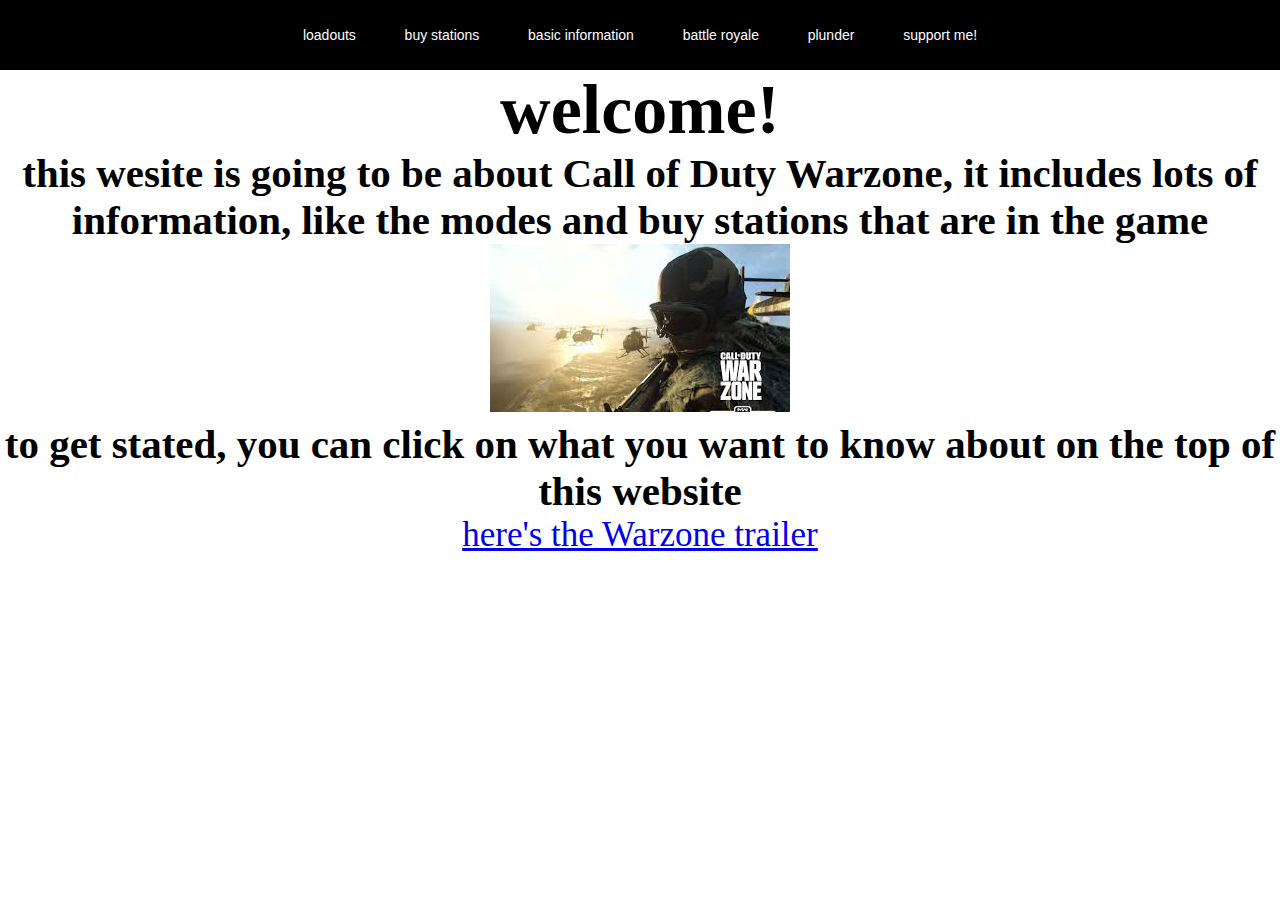
==== index.html @ 606c632d "Initial commit" ====
<!DOCTYPE html>
<html>
  <head>
    <meta charset="utf-8">
    <meta name="viewport" content="width=device-width">
    <title>repl.it</title>
    <link href="style.css" rel="stylesheet" type="text/css" />
  </head>
  <body>
    <nav>
      
       <ul>
         <li><a href="https://what-is-loadouts-in-warzone.sutart.repl.co/">loadouts</a></li>
         <li><a
      href="https://what-are-buy-stations.sutart.repl.co/">buy stations</a></li>
      <li><a href="https://what-is-call-of-duty-warzone.sutart.repl.co/">basic information</a></li>
      <li><a href="https://battle-royal-explained.sutart.repl.co/">battle royale</a></li>
      <li><a href="https://what-is-plunder-in-warzone.sutart.repl.co/">plunder</a></li>
      <li><a
        href="https://www.youtube.com/channel/UCYXtX-PBZtHFqAMj7HgJcuw">support me!</A></li>
      </ul>
      <h1> welcome!</h1>
      <h3> this wesite is going to be about Call of Duty Warzone, it includes lots of information, like the modes and buy stations that are in the game </h3>
<img src="n">
<h3>to get stated, you can click on what you want to know about on the top of this website</h3>

<a
href="https://youtu.be/0E44DClsX5Q?t=90">here's the Warzone trailer</a>
    <script src="script.js"></script>
  </body>
</html>
---- style.css ----
* {
margin: 0;
padding: 0;
}
body{
 text-align:center;
 background-color:rgb(255, 255, 255);
 font-size:35px;
}

.wrapper{
  margin: 0px;
  width: 1000px;
  height: 100px
}
nav{
  width: 100%;
  height:70px;
  background-color:black;
}
ul{

}

ul li{
list-style: none;
display: inline-block;
float:center;
line-height: 70px;
color: white;
 
}
ul li a{
  display: block;
  text-decoration: none;
  font-size: 14px;
  font-family: Arial, Helvetica, sans-serif;
  color:white;
  padding: 0px 20px;
  
}
ul li a:hover {
  color:red

}
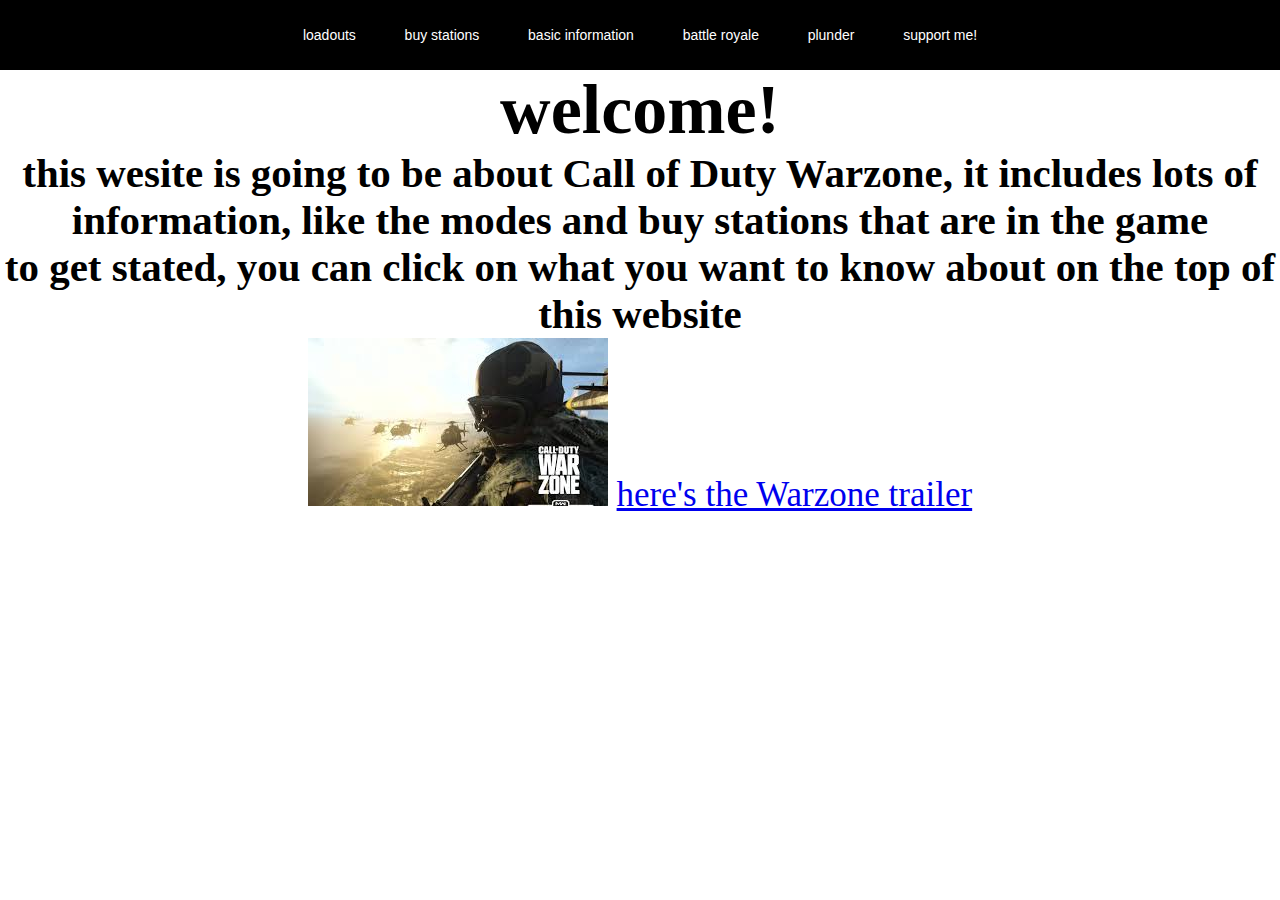
==== commit 6048ae89: "i moved the image" ====
--- a/index.html
+++ b/index.html
@@ -21,9 +21,8 @@
       </ul>
       <h1> welcome!</h1>
       <h3> this wesite is going to be about Call of Duty Warzone, it includes lots of information, like the modes and buy stations that are in the game </h3>
+<h3>to get stated, you can click on what you want to know about on the top of this website</h3>
 <img src="n">
-<h3>to get stated, you can click on what you want to know about on the top of this website</h3>
-
 <a
 href="https://youtu.be/0E44DClsX5Q?t=90">here's the Warzone trailer</a>
     <script src="script.js"></script>
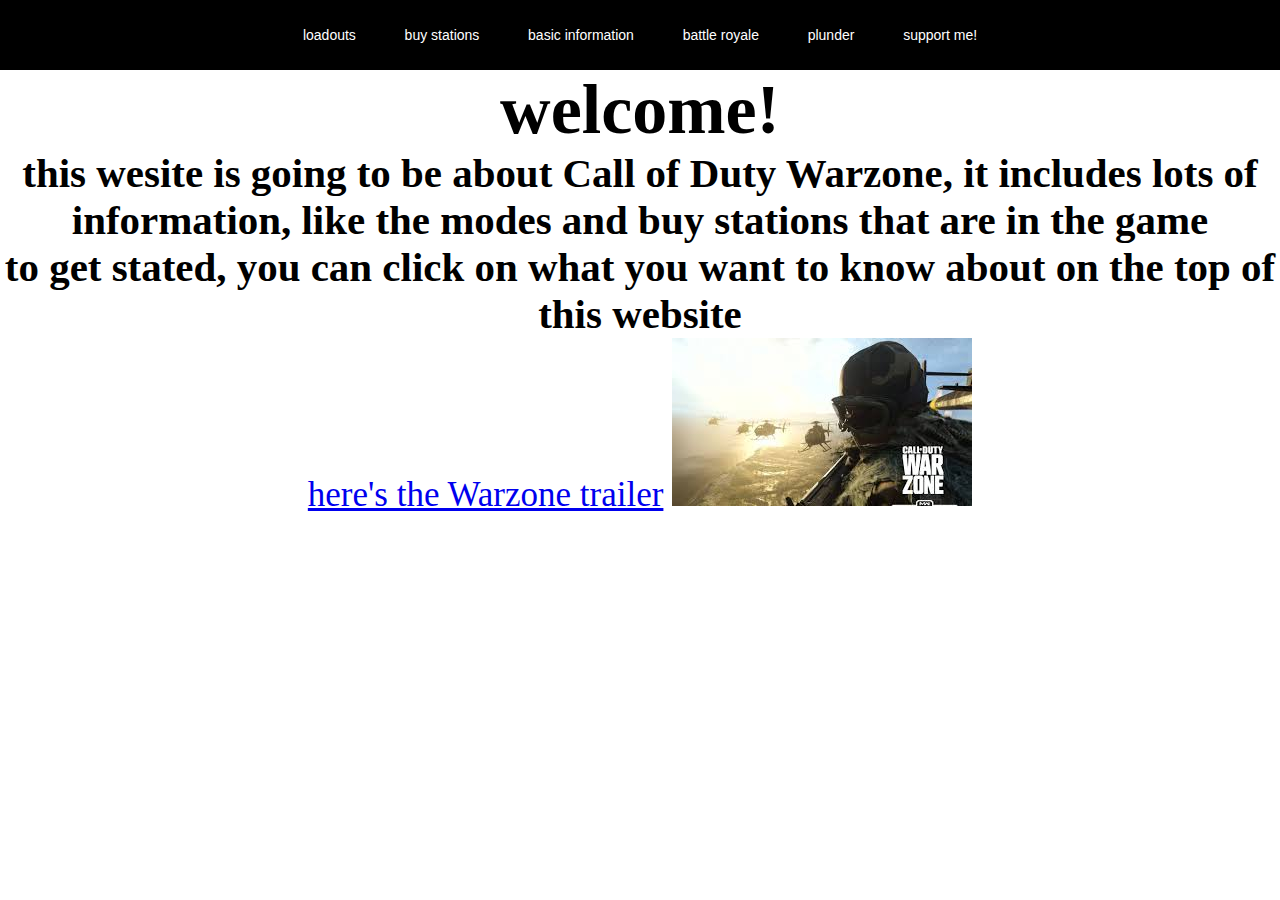
==== commit f2ebe91c: "i moved the image" ====
--- a/index.html
+++ b/index.html
@@ -22,9 +22,9 @@
       <h1> welcome!</h1>
       <h3> this wesite is going to be about Call of Duty Warzone, it includes lots of information, like the modes and buy stations that are in the game </h3>
 <h3>to get stated, you can click on what you want to know about on the top of this website</h3>
-<img src="n">
 <a
 href="https://youtu.be/0E44DClsX5Q?t=90">here's the Warzone trailer</a>
+<img src="n">
     <script src="script.js"></script>
   </body>
 </html>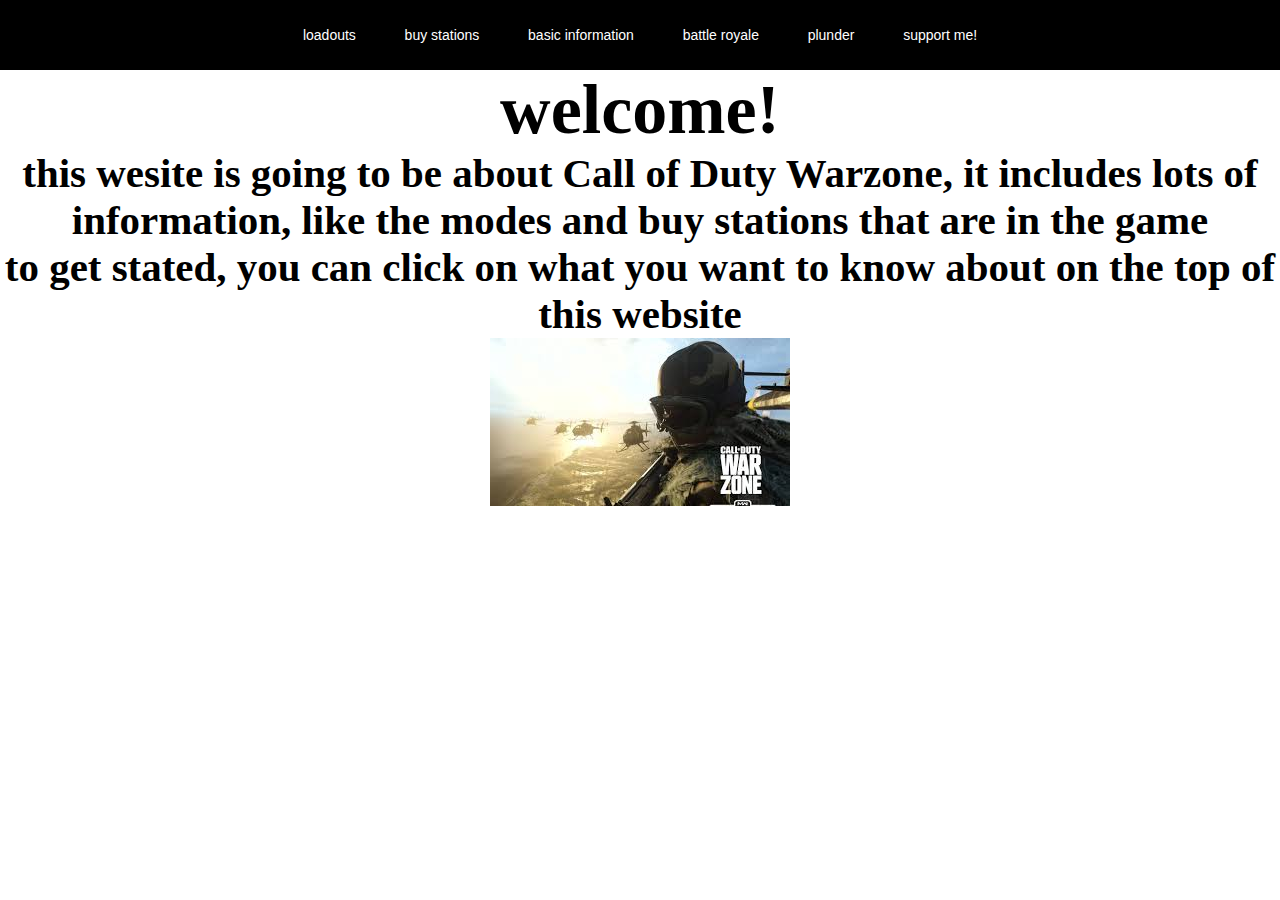
==== commit bb108850: "i deleted an image" ====
--- a/index.html
+++ b/index.html
@@ -22,8 +22,6 @@
       <h1> welcome!</h1>
       <h3> this wesite is going to be about Call of Duty Warzone, it includes lots of information, like the modes and buy stations that are in the game </h3>
 <h3>to get stated, you can click on what you want to know about on the top of this website</h3>
-<a
-href="https://youtu.be/0E44DClsX5Q?t=90">here's the Warzone trailer</a>
 <img src="n">
     <script src="script.js"></script>
   </body>
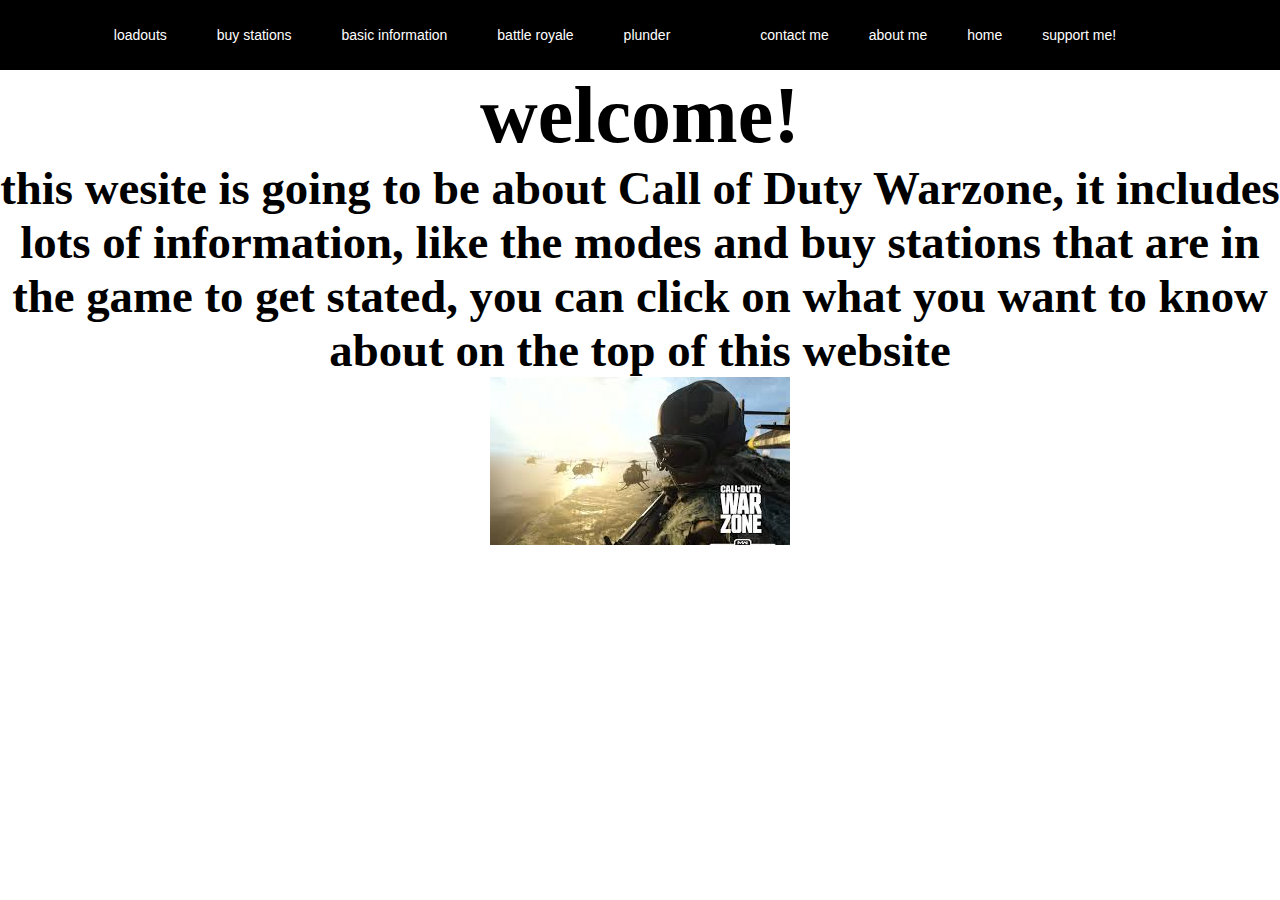
==== commit ac7ec034: "added some things" ====
--- a/index.html
+++ b/index.html
@@ -7,22 +7,39 @@
     <link href="style.css" rel="stylesheet" type="text/css" />
   </head>
   <body>
-    <nav>
+
+
+
+      <nav>
+        <ul>
+          
+        
+            <li><a 
+          href="https://what-is-loadouts-in-warzone.sutart.repl.co/">loadouts</a></li>
+          <li><a
+          href="https://what-are-buy-stations.sutart.repl.co/">buy stations</a></li>
+        <li><a href="https://what-is-call-of-duty-warzone.sutart.repl.co/">basic information</a></li>
+        <li><a href="https://battle-royal-explained.sutart.repl.co/">battle royale</a></li>
+        <li><a href="https://what-is-plunder-in-warzone.sutart.repl.co/">plunder</a></li>                         
+        <li><a
+        href="https://about-me.sutart.repl.co/"></hi></a>
+        <li><a
+        href="https://contact-me.sutart.repl.co/">contact me</hi></a>
+        <Li><a
+        href="https://about-me.sutart.repl.co/">about me<hi></a>
+        <li><a
+         href="https://welcome-page.sutart.repl.co/">home<hi></a>
+        <li><a
+        href="https://www.youtube.com/channel/UCYXtX-PBZtHFqAMj7HgJcuw">support me!</A></li>
+        <li><a
       
-       <ul>
-         <li><a href="https://what-is-loadouts-in-warzone.sutart.repl.co/">loadouts</a></li>
-         <li><a
-      href="https://what-are-buy-stations.sutart.repl.co/">buy stations</a></li>
-      <li><a href="https://what-is-call-of-duty-warzone.sutart.repl.co/">basic information</a></li>
-      <li><a href="https://battle-royal-explained.sutart.repl.co/">battle royale</a></li>
-      <li><a href="https://what-is-plunder-in-warzone.sutart.repl.co/">plunder</a></li>
-      <li><a
-        href="https://www.youtube.com/channel/UCYXtX-PBZtHFqAMj7HgJcuw">support me!</A></li>
       </ul>
+      </nav>
       <h1> welcome!</h1>
-      <h3> this wesite is going to be about Call of Duty Warzone, it includes lots of information, like the modes and buy stations that are in the game </h3>
-<h3>to get stated, you can click on what you want to know about on the top of this website</h3>
-<img src="n">
+      <h3> this wesite is going to be about Call of Duty Warzone, it includes lots of information, like the modes and buy stations that are in the game 
+to get stated, you can click on what you want to know about on the top of this website</h3>
+
+<img src="img-n">
     <script src="script.js"></script>
   </body>
 </html>--- a/style.css
+++ b/style.css
@@ -6,7 +6,7 @@
 body{
  text-align:center;
  background-color:rgb(255, 255, 255);
- font-size:35px;
+ font-size:40px;
 }
 
 .wrapper{
@@ -43,4 +43,8 @@
 ul li a:hover {
   color:red
 
-}+}
+
+.img-n {
+
+}
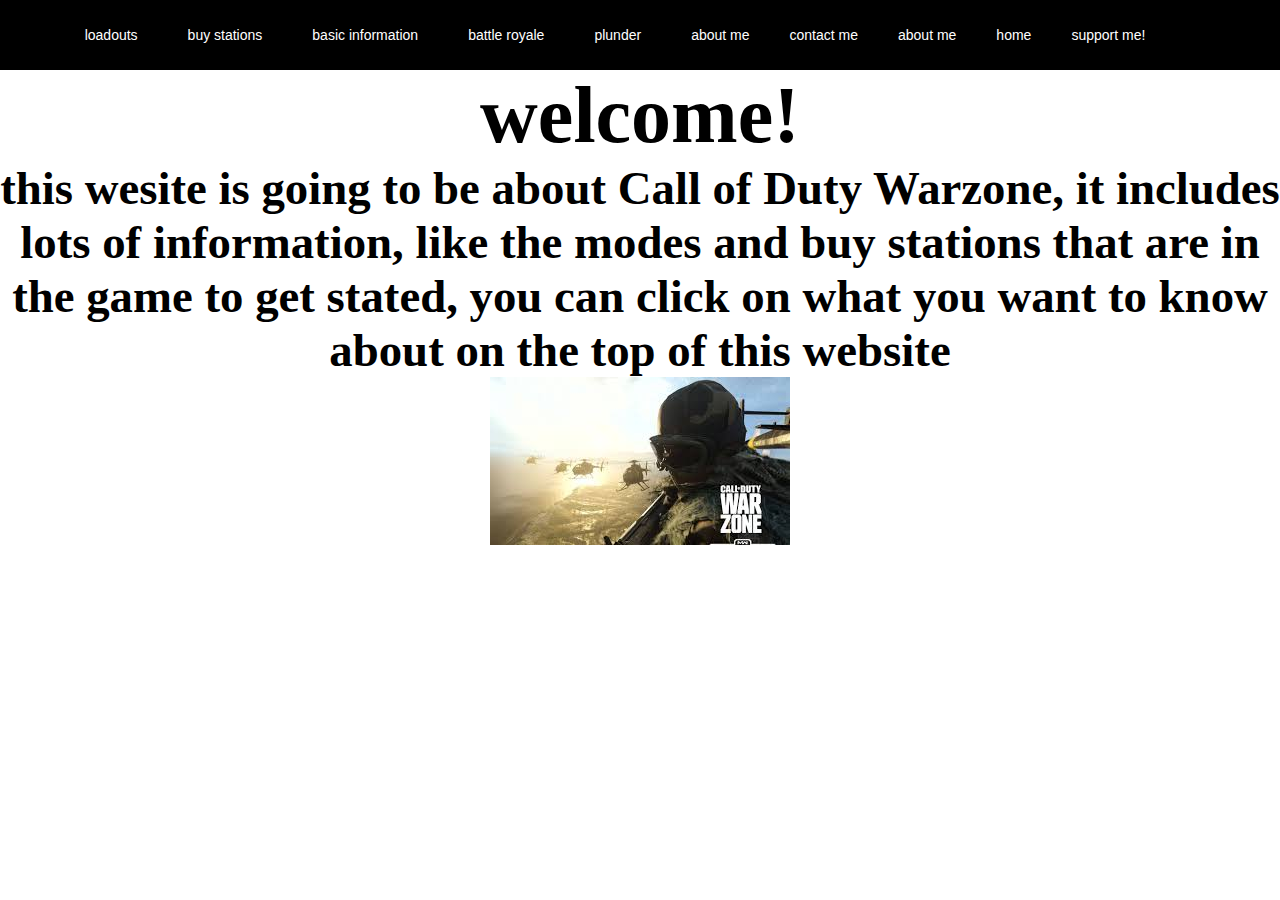
==== commit d9eea74b: "I changed somethings" ====
--- a/index.html
+++ b/index.html
@@ -15,20 +15,20 @@
           
         
             <li><a 
-          href="https://what-is-loadouts-in-warzone.sutart.repl.co/">loadouts</a></li>
+          href="loadouts.html">loadouts</a></li>
           <li><a
-          href="https://what-are-buy-stations.sutart.repl.co/">buy stations</a></li>
-        <li><a href="https://what-is-call-of-duty-warzone.sutart.repl.co/">basic information</a></li>
-        <li><a href="https://battle-royal-explained.sutart.repl.co/">battle royale</a></li>
-        <li><a href="https://what-is-plunder-in-warzone.sutart.repl.co/">plunder</a></li>                         
+          href="buy stations.html">buy stations</a></li>
+        <li><a href="basic info.html">basic information</a></li>
+        <li><a href="battle royal.html">battle royale</a></li>
+        <li><a href="plunder.html">plunder</a></li>                         
         <li><a
-        href="https://about-me.sutart.repl.co/"></hi></a>
+        href="about me.html">about me</hi></a>
         <li><a
-        href="https://contact-me.sutart.repl.co/">contact me</hi></a>
+        href="contact me.html">contact me</hi></a>
         <Li><a
-        href="https://about-me.sutart.repl.co/">about me<hi></a>
+        href="about me.html">about me<hi></a>
         <li><a
-         href="https://welcome-page.sutart.repl.co/">home<hi></a>
+         href="index.html">home<hi></a>
         <li><a
         href="https://www.youtube.com/channel/UCYXtX-PBZtHFqAMj7HgJcuw">support me!</A></li>
         <li><a
